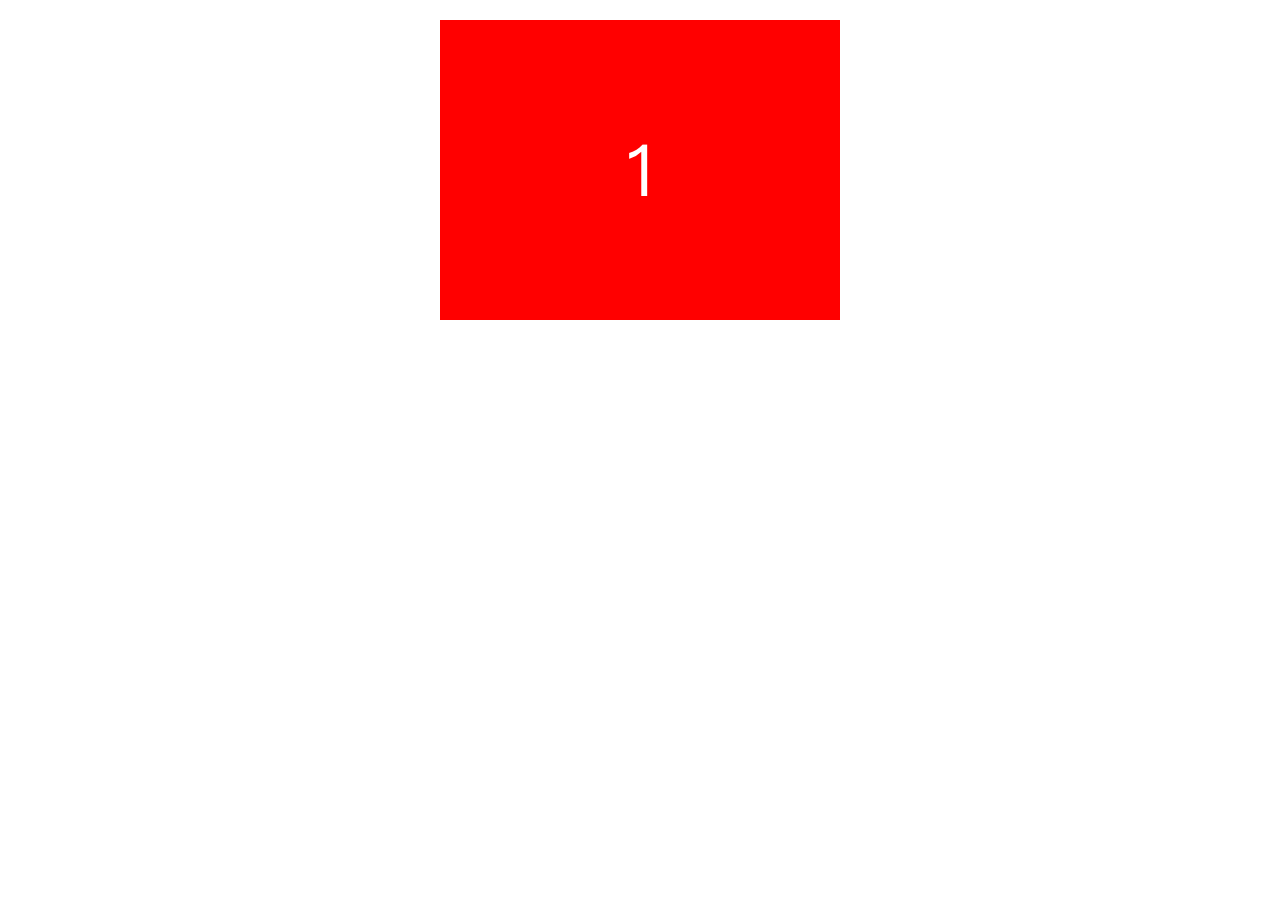
==== slides/index.html @ dca89df1 "无缝轮播的第一个版本" ====
<!DOCTYPE html>
<html lang="zh-Hans">
<head>
  <meta charset="UTF-8">
  <title>无缝的轮播</title>
  <link rel="stylesheet" href="./main.css">
</head>
<body>

  <div class="window">
    <div class="images">
      <img src="./1.png" alt="图片" width="400" height="300">
      <img src="./2.png" alt="图片" width="400" height="300">
      <img src="./3.png" alt="图片" width="400" height="300">
      <!--<img src="./4.png" alt="图片" width="400" height="300">-->
      <!--<img src="./5.png" alt="图片" width="400" height="300">-->
    </div>
  </div>
  
  <script src="./jquery-3.2.1.min.js"></script>
  <script src="./main.js"></script>
</body>
</html>
---- slides/main.css ----
*{margin:0;padding:0;}
*{box-sizing: border-box;}

.window{
  width: 400px;
  height: 300px;
  margin: 20px auto;
  overflow: hidden;
}
.images{
  position: relative;
}
.images > img{
  width: 100%;
  transition: all 1500ms;
  position: absolute;
  top: 0;
}

.images > img.current{
  left: 0;
  transform: translateX(0);
  z-index: 1;
}
.images > img.leave{
  transform: translateX(-100%);
  z-index: 1;
}
.images > img.enter{
  transform: translateX(100%);
}
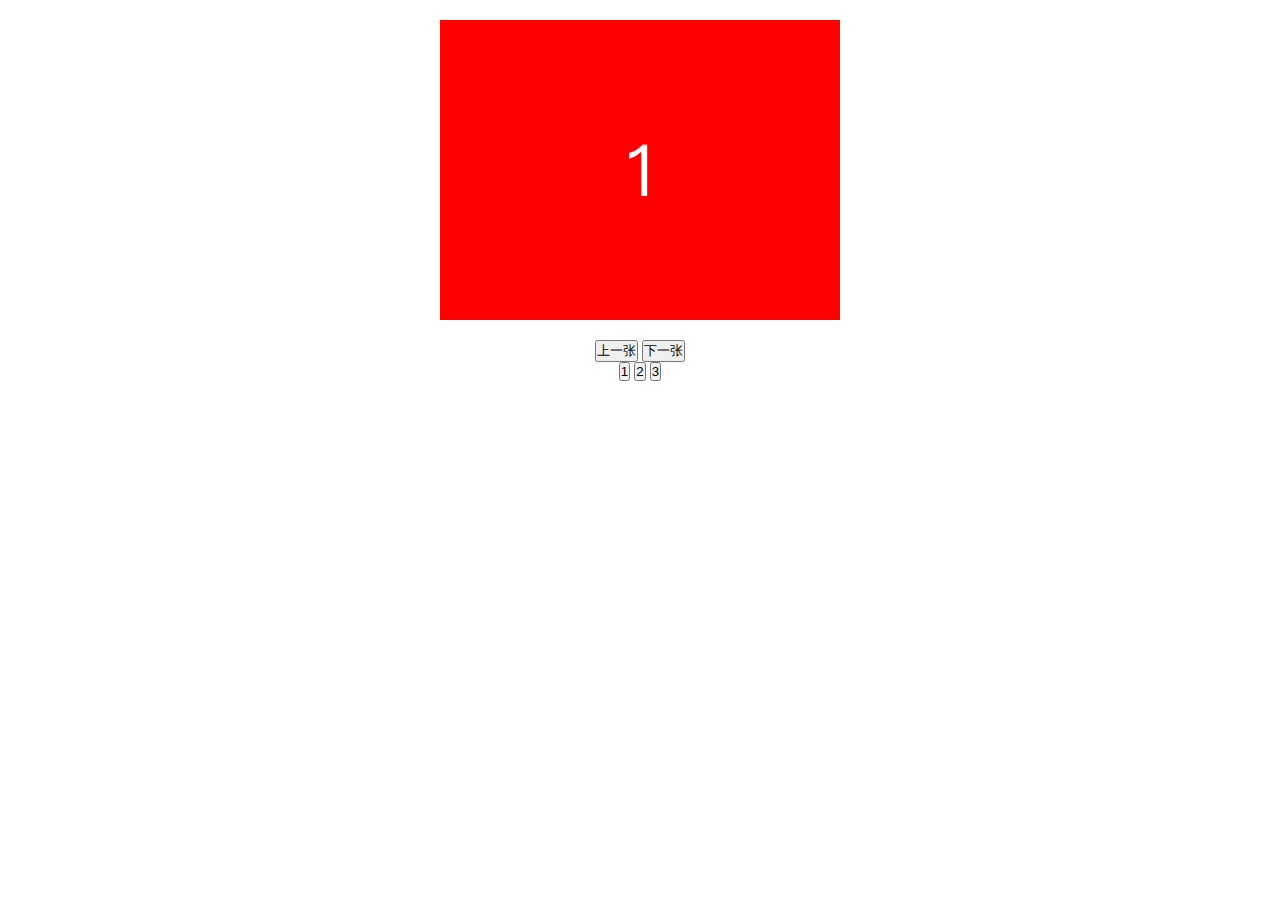
==== commit 7347cafc: "无缝轮播的新构建版本 以及bug的修复" ====
--- a/slides/index.html
+++ b/slides/index.html
@@ -7,13 +7,22 @@
 </head>
 <body>
 
-  <div class="window">
-    <div class="images">
-      <img src="./1.png" alt="图片" width="400" height="300">
-      <img src="./2.png" alt="图片" width="400" height="300">
-      <img src="./3.png" alt="图片" width="400" height="300">
-      <!--<img src="./4.png" alt="图片" width="400" height="300">-->
-      <!--<img src="./5.png" alt="图片" width="400" height="300">-->
+  <div class="container">
+    <div class="window">
+      <div id="slides" class="images">
+        <img src="./1.png" alt="图片" width="400" height="300">
+        <img src="./2.png" alt="图片" width="400" height="300">
+        <img src="./3.png" alt="图片" width="400" height="300">
+      </div>
+    </div>
+    <div id="controls" style="text-align:center;">
+      <button id="previous">上一张</button>
+      <button id="next">下一张</button>
+    </div>
+    <div id=buttonWrapper style="text-align:center;">
+      <button>1</button>
+      <button>2</button>
+      <button>3</button>
     </div>
   </div>
   
--- a/slides/main.css
+++ b/slides/main.css
@@ -8,24 +8,9 @@
   overflow: hidden;
 }
 .images{
-  position: relative;
+  display: flex;
+  transition: all 1s;
 }
 .images > img{
   width: 100%;
-  transition: all 1500ms;
-  position: absolute;
-  top: 0;
 }
-
-.images > img.current{
-  left: 0;
-  transform: translateX(0);
-  z-index: 1;
-}
-.images > img.leave{
-  transform: translateX(-100%);
-  z-index: 1;
-}
-.images > img.enter{
-  transform: translateX(100%);
-}